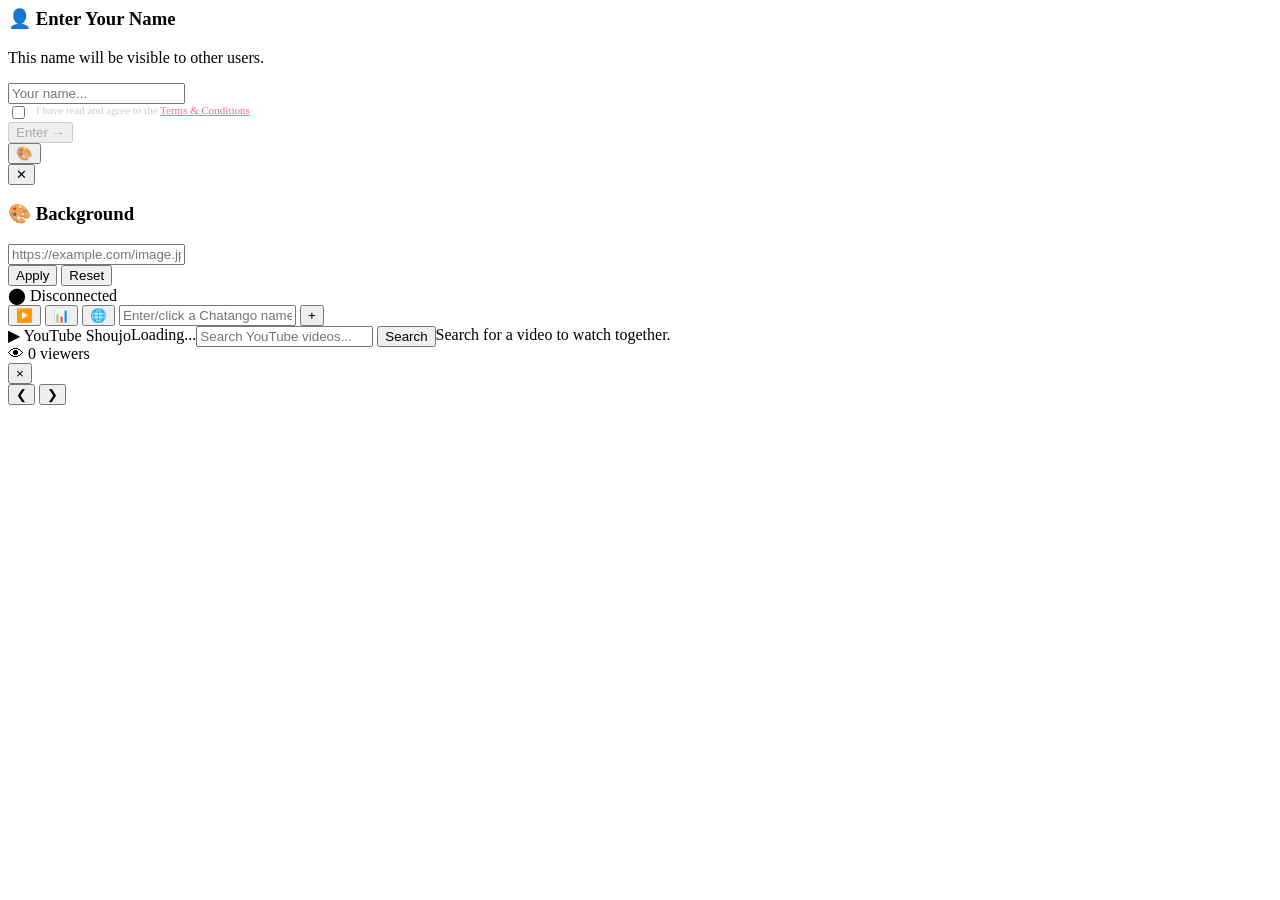
==== static/index.html @ 8bf04107 "Add initial HTML structure for chat application" ====
<html lang="en"><head>
<meta charset="UTF-8">
<meta name="viewport" content="width=device-width, initial-scale=1.0, maximum-scale=1.0, minimal-ui">
<meta name="apple-mobile-web-app-capable" content="yes">
<meta name="mobile-web-app-capable" content="yes">
<link rel="icon" type="image/png" href="https://i.imgur.com/3WnhDqR.png">
<title>Chatango ✗ Shoujo Chat</title>
<link rel="stylesheet" href="styles.css">
</head>
<body>

<video id="bgVideo" autoplay muted loop playsinline style="display:none;position:fixed;top:0;left:0;width:100%;height:100%;object-fit:cover;z-index:-1;"></video>
  
<!-- NAME MODAL -->
<div id="nameModal">
  <div id="nameBox">
    <h3>👤 Enter Your Name</h3>
    <p>This name will be visible to other users.</p>

    <input
      type="text"
      id="nameInput"
      placeholder="Your name..."
      maxlength="20"
      pattern="[a-zA-Z0-9]*"
    >

    <label id="tosRow" style="display:flex;align-items:flex-start;gap:8px;font-size:11px;color:#ccc;">
      <input type="checkbox" id="tosCheckbox" style="margin-top:2px;">
      <span>
        I have read and agree to the
        <a href="rules.html" target="_blank" style="color:#ff6b9d;text-decoration:underline;">
          Terms &amp; Conditions
        </a>
      </span>
    </label>

    <button id="nameSubmitBtn" disabled>
      Enter →
    </button>
  </div>
</div>

<!-- FLOATING OVERLAY (reaction, bubble, voice) -->
<div id="reactionOverlay"></div>

<!-- GIF PANEL -->
<div id="gifPanel" style="display:none;position:fixed;bottom:60px;left:14px;width:300px;background:rgba(15,15,25,0.96);border:1px solid rgba(255,255,255,0.15);border-radius:12px;padding:10px;z-index:1200;box-shadow:0 6px 24px rgba(0,0,0,0.5);">
  <div style="display:flex;gap:6px;margin-bottom:8px;">
    <input id="gifInput" type="text" placeholder="Search GIF/sticker..." style="flex:1;padding:6px 10px;border-radius:8px;border:1px solid rgba(255,255,255,0.2);background:rgba(255,255,255,0.1);color:#fff;font-size:12px;outline:none;">
    <button onclick="searchGif(0)" style="padding:6px 10px;border-radius:8px;border:none;background:#ff6b9d;color:#fff;font-size:12px;cursor:pointer;">Cari</button>
    <button onclick="toggleGif()" style="padding:6px 8px;border-radius:8px;border:none;background:rgba(255,255,255,0.1);color:#fff;font-size:12px;cursor:pointer;">×</button>
  </div>
  <div id="gifResults" style="display:grid;grid-template-columns:1fr 1fr;gap:6px;max-height:240px;overflow-y:auto;"></div>
  <div id="gifNav" style="display:none;justify-content:space-between;margin-top:8px;">
    <button id="gifPrev" onclick="searchGif(gifPage-1)" style="padding:4px 12px;border-radius:8px;border:none;background:rgba(255,255,255,0.1);color:#fff;font-size:11px;cursor:pointer;">← Prev</button>
    <span id="gifPageInfo" style="color:#888;font-size:10px;align-self:center;"></span>
    <button id="gifNext" onclick="searchGif(gifPage+1)" style="padding:4px 12px;border-radius:8px;border:none;background:rgba(255,255,255,0.1);color:#fff;font-size:11px;cursor:pointer;">Next →</button>
  </div>
</div>

<!-- IFRAME URL MODAL -->
<div id="iframeModal" style="display:none;position:fixed;inset:0;background:rgba(0,0,0,0.6);backdrop-filter:blur(4px);z-index:2000;align-items:center;justify-content:center;">
  <div style="background:#1a1a2e;border:1px solid rgba(255,255,255,0.2);border-radius:14px;padding:24px 28px;display:flex;flex-direction:column;gap:14px;width:300px;box-shadow:0 8px 32px rgba(0,0,0,0.5);">
    <h3 style="color:#fff;font-size:15px;text-align:center;">🌐 Custom URL</h3>
    <input type="text" id="iframeTitle" placeholder="Judul..." maxlength="50"
      style="padding:9px 12px;border-radius:8px;border:1px solid rgba(255,255,255,0.25);background:rgba(255,255,255,0.1);color:#fff;font-size:13px;outline:none;">
    <input type="text" id="iframeThumb" placeholder="URL thumbnail (opsional)..." maxlength="300"
      style="padding:9px 12px;border-radius:8px;border:1px solid rgba(255,255,255,0.25);background:rgba(255,255,255,0.1);color:#fff;font-size:13px;outline:none;">
    <input type="text" id="iframeUrl" placeholder="https://..." maxlength="300"
      style="padding:9px 12px;border-radius:8px;border:1px solid rgba(255,255,255,0.25);background:rgba(255,255,255,0.1);color:#fff;font-size:13px;outline:none;">
    <div style="display:flex;gap:8px;">
      <button onclick="submitIframe()" style="flex:1;padding:9px;border-radius:8px;border:none;background:linear-gradient(135deg,#ff6b9d,#c084fc);color:#fff;font-size:13px;font-weight:bold;cursor:pointer;">Tampilkan</button>
      <button onclick="toggleIframe()" style="padding:9px 14px;border-radius:8px;border:none;background:rgba(255,255,255,0.1);color:#fff;font-size:13px;cursor:pointer;">Batal</button>
    </div>
  </div>
</div>

<div id="statsModal" style="display:none;position:fixed;inset:0;background:rgba(0,0,0,0.6);backdrop-filter:blur(4px);z-index:2000;align-items:center;justify-content:center;">
  <div style="background:#1a1a2e;border:1px solid rgba(255,255,255,0.2);border-radius:14px;padding:24px 28px;display:flex;flex-direction:column;gap:14px;width:300px;box-shadow:0 8px 32px rgba(0,0,0,0.5);">

    <h3 style="color:#fff;font-size:15px;text-align:center;margin:0;">
      📊 Room Statistics
    </h3>

    <div id="statsContent" style="display:flex;flex-direction:column;gap:10px;color:#fff;font-size:14px;">
      Loading...
    </div>

    <button onclick="showStats()"
      style="padding:9px;border-radius:8px;border:none;background:rgba(255,255,255,0.1);color:#fff;font-size:13px;cursor:pointer;">
      Close
    </button>

  </div>
</div>
<button id="bgBtn" onclick="toggleBgMenu()">🎨</button>

<div id="bgMenu">
    <button id="bgClose" onclick="toggleBgMenu()">✕</button>
    <h3>🎨 Background</h3>
    <input id="bgUrl" type="text" placeholder="https://example.com/image.jpg">
    <div class="bgButtons">
        <button onclick="applyBg()">Apply</button>
        <button onclick="resetBg()">Reset</button>
    </div>
</div>
<!-- WS STATUS -->
<div id="wsStatus" class="disconnected">⬤ Disconnected</div>

<!-- TOOLBAR -->
<div id="toolbar">
  <button class="tool-icon-btn" onclick="toggleYT()" title="YouTube Sync">▶️</button>
  <!-- <button class="tool-icon-btn" onclick="toggleGif()" title="GIF Search">🎬</button> -->
  <button class="tool-icon-btn" onclick="showStats()" title="Statistik">📊</button>
  <button class="tool-icon-btn" onclick="toggleIframe()" title="Custom URL">🌐</button>
  

  <input type="text" id="chatInput" placeholder="Enter/click a Chatango name (e.g.: room)">
  <button id="addBtn" onclick="addChat()">+</button>
</div>

<!-- YT FLOATING WINDOW -->
<div id="ytWindow" style="display:flex;">
  <div id="ytTitleBar">
    <span>▶ YouTube Shoujo</span>
    <div id="viewerBadgeWrap">
      <div id="viewerBadge" onclick="toggleViewerPanel()">👁 0 viewers</div>
      <div id="viewerPanel"></div>
    </div>
    <button id="ytCloseBtn" onclick="hideYT()">×</button>
  </div>
  <div id="nowPlaying">
    <div id="nowPlayingDot"></div>
    <img id="nowPlayingThumb" src="" alt="">
    <div id="nowPlayingTitle">Loading...</div>
  </div>
  <div id="ytSearchRow">
    <input type="text" id="ytInput" placeholder="Search YouTube videos...">
    <button id="ytSearchBtn" onclick="searchYT()">Search</button>
  </div>
  <div id="ytStatus" style="display:block;">Search for a video to watch together.</div>
  <div id="ytResults" style="display:none;"></div>
  <div id="ytPlayerWrap" style="display:none;">
    <button id="ytBackBtn" onclick="showResults()">← Back to results</button>
    <iframe id="ytFrame" allowfullscreen allow="autoplay; encrypted-media; picture-in-picture"
></iframe>
    <!-- Reaction + Voice Note Bar -->
    <div id="reactionBar">
      <button class="react-btn" onclick="sendReaction('❤️')">❤️</button>
      <button class="react-btn" onclick="sendReaction('😂')">😂</button>
      <button class="react-btn" onclick="sendReaction('🔥')">🔥</button>
      <button class="react-btn" onclick="sendReaction('😮')">😮</button>
      <button class="react-btn" onclick="sendReaction('👏')">👏</button>
      <button class="react-btn" onclick="sendReaction('💀')">💀</button>
      <button class="react-btn" onclick="toggleGif()" title="GIF Search">🎬</button>
      <button id="voiceBtn"
        onmousedown="startRecord()" onmouseup="stopRecord()"
        ontouchstart="startRecord(event)" ontouchend="stopRecord(event)">
        🎤 Hold
      </button>
    </div>
    <!-- Bubble Chat Row -->
    <div id="bubbleRow">
      <input type="text" id="bubbleInput" placeholder="Type a message... (max 10 words)" maxlength="80">
      <span id="bubbleWordCount">0/10</span>
      <button id="bubbleSendBtn" onclick="sendBubble()">💬</button>
    </div>
  </div>
</div>
  
<!-- CHAT AREA -->
<div id="chatArea"></div>

<!-- SWIPE (mobile) -->
<button id="prevBtn" class="nav-btn" onclick="prevChat()">❮</button>
<button id="nextBtn" class="nav-btn" onclick="nextChat()">❯</button>

<script src="script.js"></script>
</body></html>
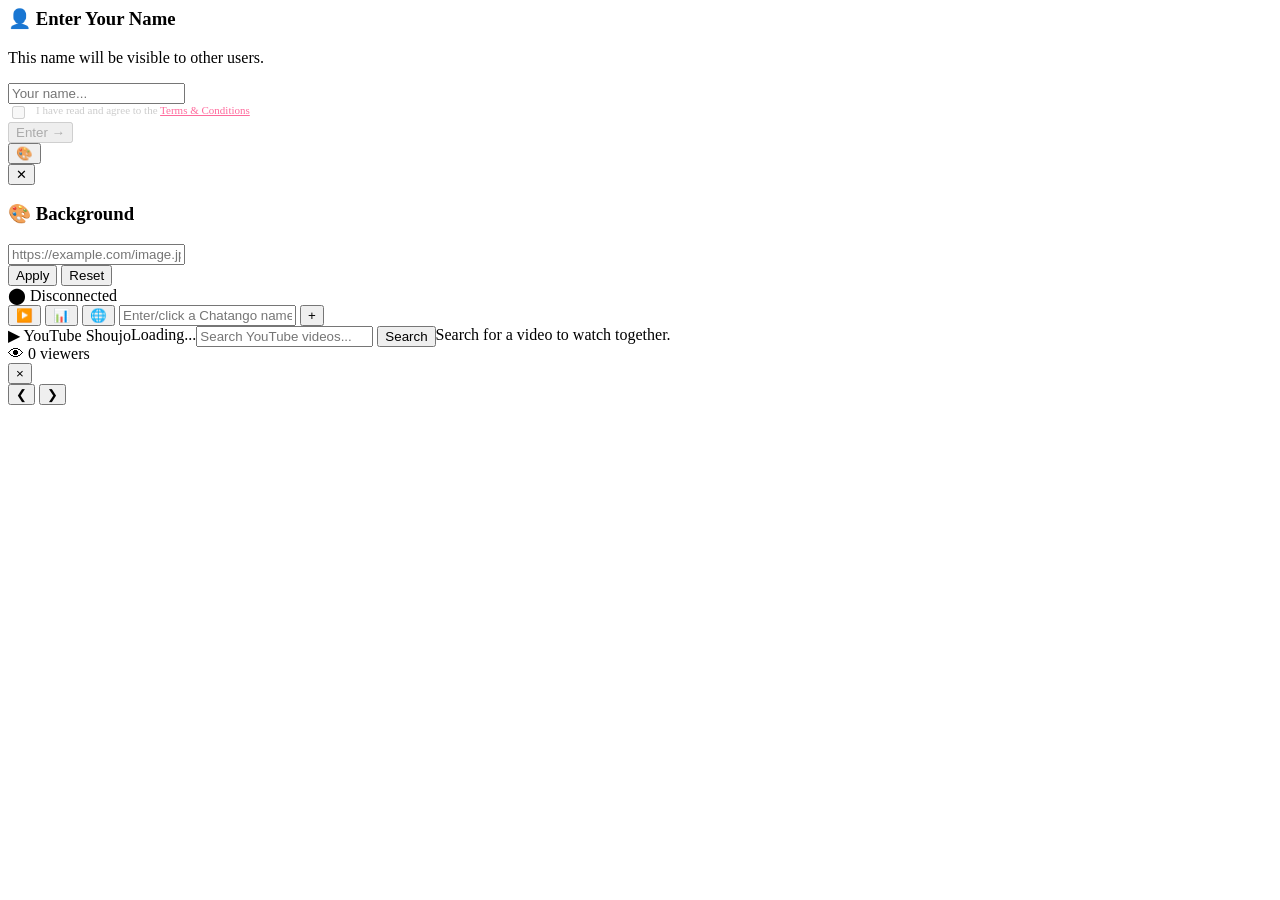
==== commit 653fa698: "Disable terms of service checkbox" ====
--- a/static/index.html
+++ b/static/index.html
@@ -5,7 +5,7 @@
 <meta name="mobile-web-app-capable" content="yes">
 <link rel="icon" type="image/png" href="https://i.imgur.com/3WnhDqR.png">
 <title>Chatango ✗ Shoujo Chat</title>
-<link rel="stylesheet" href="styles.css">
+<link rel="stylesheet" href="static/styles.css">
 </head>
 <body>
 
@@ -26,10 +26,10 @@
     >
 
     <label id="tosRow" style="display:flex;align-items:flex-start;gap:8px;font-size:11px;color:#ccc;">
-      <input type="checkbox" id="tosCheckbox" style="margin-top:2px;">
+      <input type="checkbox" id="tosCheckbox" style="margin-top:2px;" disabled>
       <span>
         I have read and agree to the
-        <a href="rules.html" target="_blank" style="color:#ff6b9d;text-decoration:underline;">
+        <a href="static/rules.html" target="_blank" id="tosLink" style="color:#ff6b9d;text-decoration:underline;">
           Terms &amp; Conditions
         </a>
       </span>
@@ -175,6 +175,6 @@
 <!-- SWIPE (mobile) -->
 <button id="prevBtn" class="nav-btn" onclick="prevChat()">❮</button>
 <button id="nextBtn" class="nav-btn" onclick="nextChat()">❯</button>
-
-<script src="script.js"></script>
+  
+<script src="static/script.js"></script>
 </body></html>
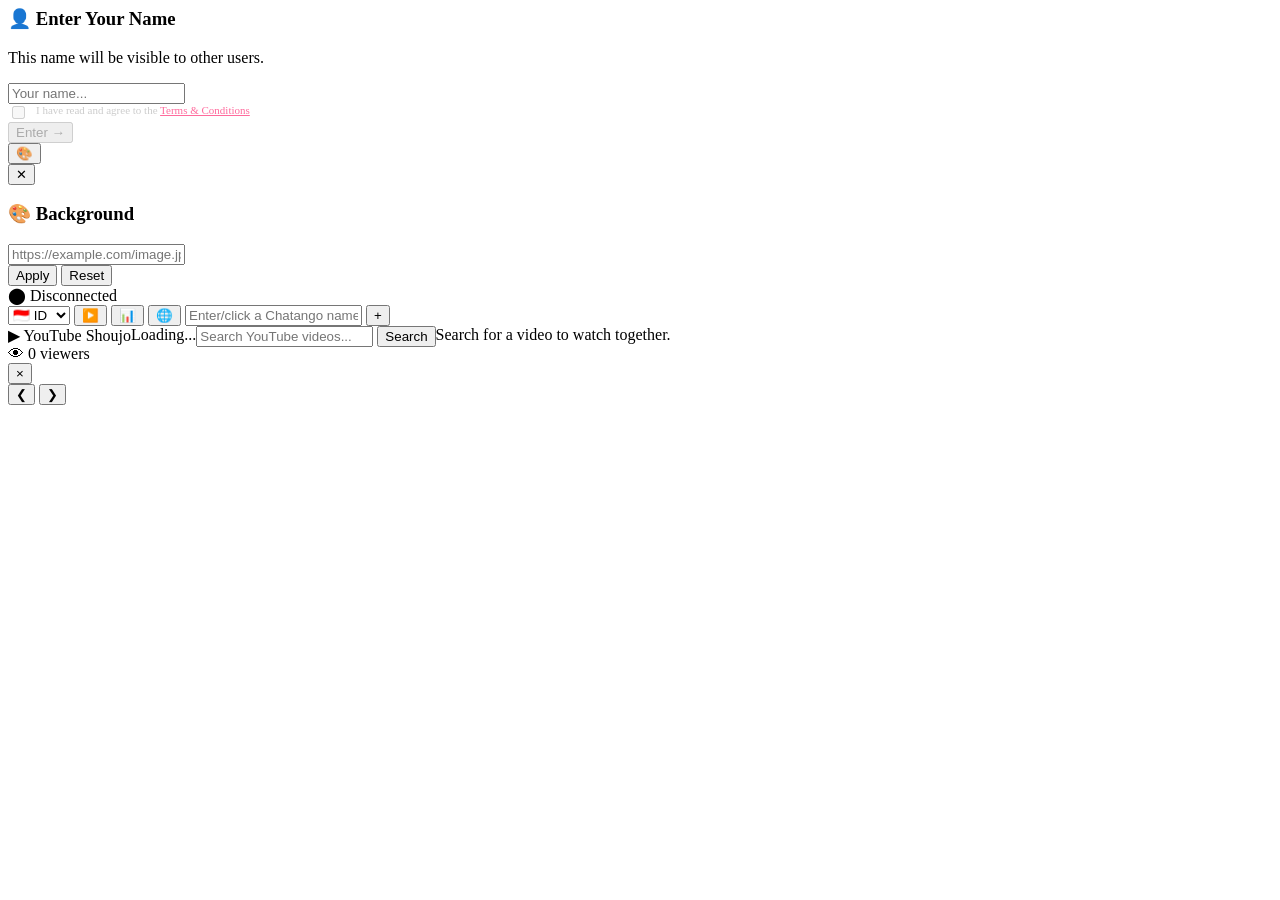
==== commit 17bddee0: "Add room selection dropdown to index.html" ====
--- a/static/index.html
+++ b/static/index.html
@@ -24,6 +24,7 @@
       maxlength="20"
       pattern="[a-zA-Z0-9]*"
     >
+    <div id="nameError" style="display:none;color:#ff6b6b;font-size:11px;margin-top:-8px;"></div>
 
     <label id="tosRow" style="display:flex;align-items:flex-start;gap:8px;font-size:11px;color:#ccc;">
       <input type="checkbox" id="tosCheckbox" style="margin-top:2px;" disabled>
@@ -110,6 +111,10 @@
 
 <!-- TOOLBAR -->
 <div id="toolbar">
+  <select id="roomSelect" title="Room">
+    <option value="id">🇮🇩 ID</option>
+    <option value="en">🇬🇧 EN</option>
+  </select>
   <button class="tool-icon-btn" onclick="toggleYT()" title="YouTube Sync">▶️</button>
   <!-- <button class="tool-icon-btn" onclick="toggleGif()" title="GIF Search">🎬</button> -->
   <button class="tool-icon-btn" onclick="showStats()" title="Statistik">📊</button>
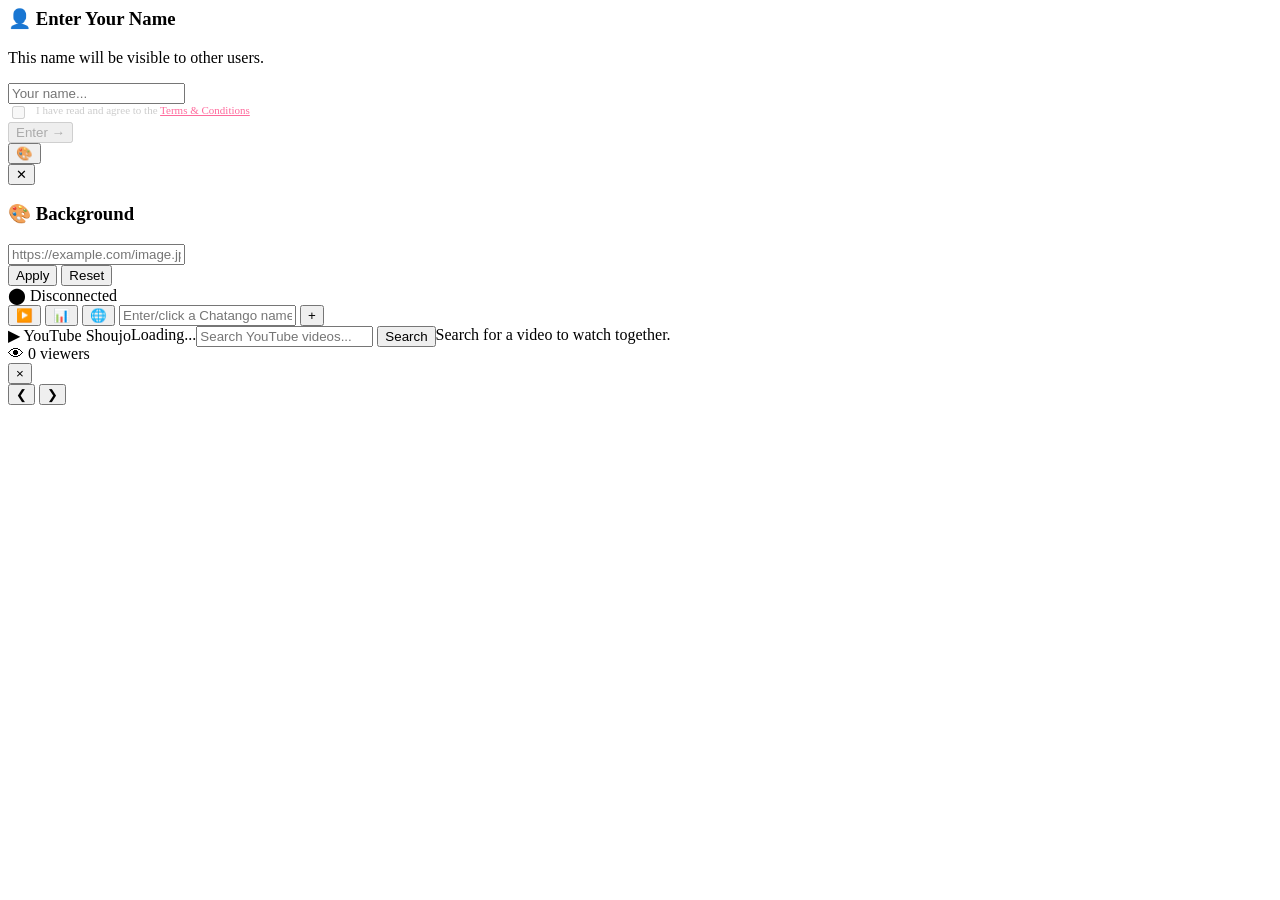
==== commit 3bf59451: "Update index.html" ====
--- a/static/index.html
+++ b/static/index.html
@@ -111,10 +111,6 @@
 
 <!-- TOOLBAR -->
 <div id="toolbar">
-  <select id="roomSelect" title="Room">
-    <option value="id">🇮🇩 ID</option>
-    <option value="en">🇬🇧 EN</option>
-  </select>
   <button class="tool-icon-btn" onclick="toggleYT()" title="YouTube Sync">▶️</button>
   <!-- <button class="tool-icon-btn" onclick="toggleGif()" title="GIF Search">🎬</button> -->
   <button class="tool-icon-btn" onclick="showStats()" title="Statistik">📊</button>
